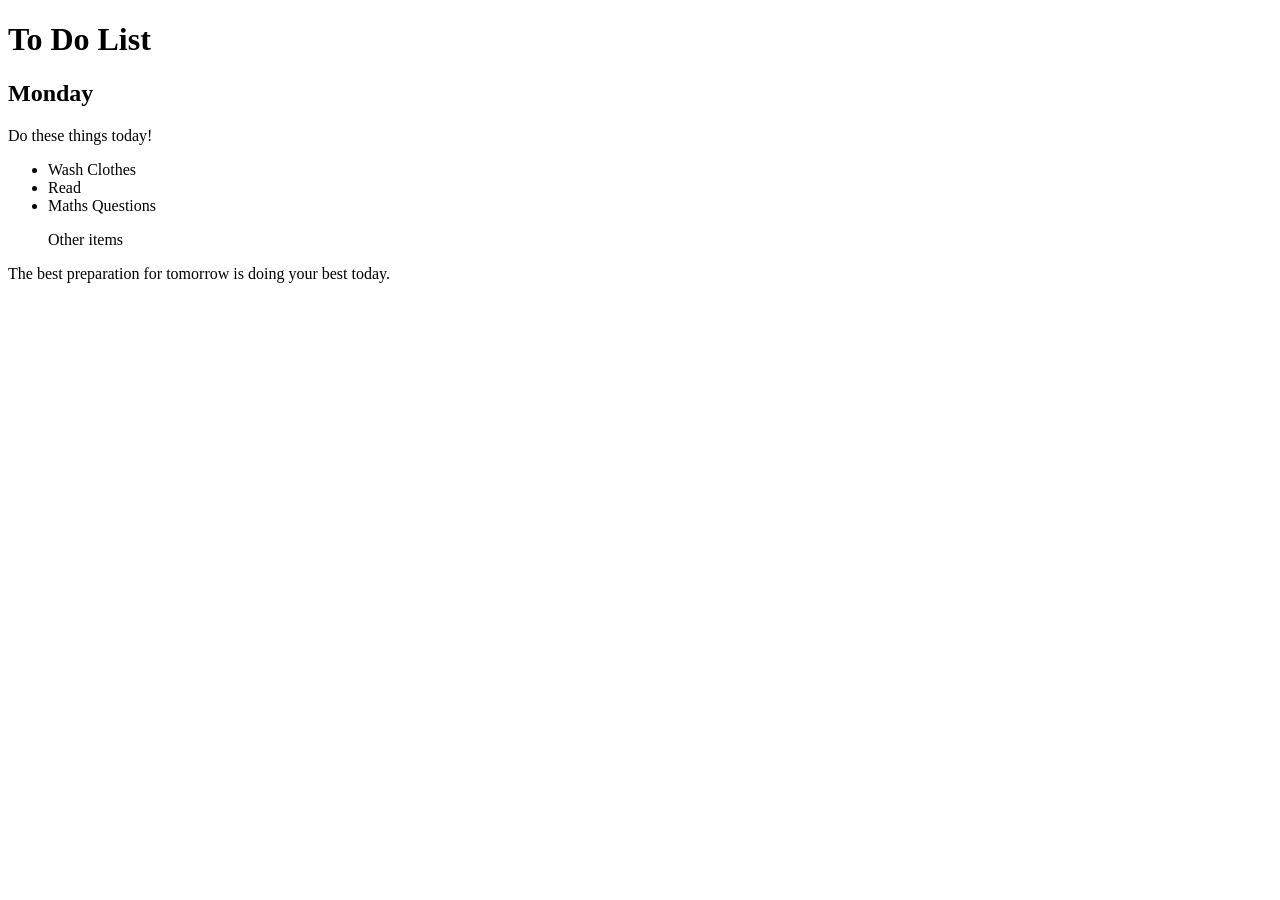
==== goal7/index.html @ aa08297b "Add files via upload" ====
<!DOCTYPE html>
<html lang="en">

<head>
  <meta charset="UTF-8">
  <title>Combining CSS Selectors</title>
  <link rel="stylesheet" href="style.css">
  
</head>

<!-- Don't change any of the HTML code! -->

<body>  
  <h1>To Do List</h1>
  <h2>Monday</h2>
  <div class="box">
    <p class="done">Do these things today!</p>
    <ul class="list">
      <li>Wash Clothes</li>
      <li class="done">Read</li>
      <li class="done">Maths Questions</li>
    </ul>
  </div>

  <ul>
    <p class="done">Other items</p>
  </ul>
  <p>The best preparation for tomorrow is doing your best today.</p>

</body>

</html>
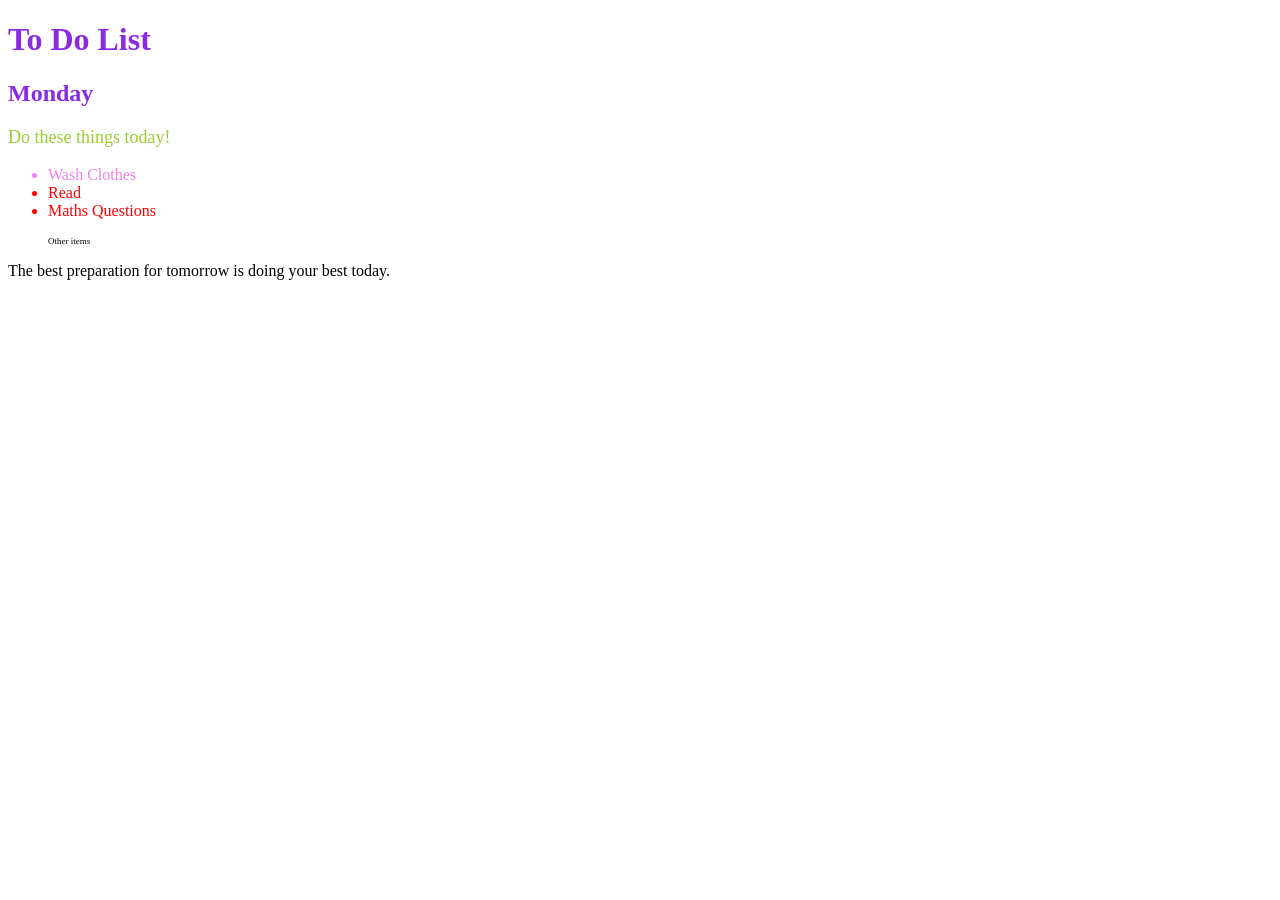
==== commit 76398939: "Update index.html" ====
--- a/goal7/index.html
+++ b/goal7/index.html
@@ -4,7 +4,7 @@
 <head>
   <meta charset="UTF-8">
   <title>Combining CSS Selectors</title>
-  <link rel="stylesheet" href="style.css">
+  <link rel="stylesheet" href="Style.css">
   
 </head>
 
@@ -29,4 +29,4 @@
 
 </body>
 
-</html>+</html>
--- a/goal7/Style.css
+++ b/goal7/Style.css
@@ -0,0 +1,20 @@
+h1{
+    color: blueviolet;
+}
+h2{
+    color: blueviolet;
+}
+.box p.done{
+    color: yellowgreen;
+    font-size: 18px;
+}
+.done{
+    color: red;
+}
+li{
+    color: violet;
+}
+p.done{
+    color: black;
+    font-size: xx-small;
+}
